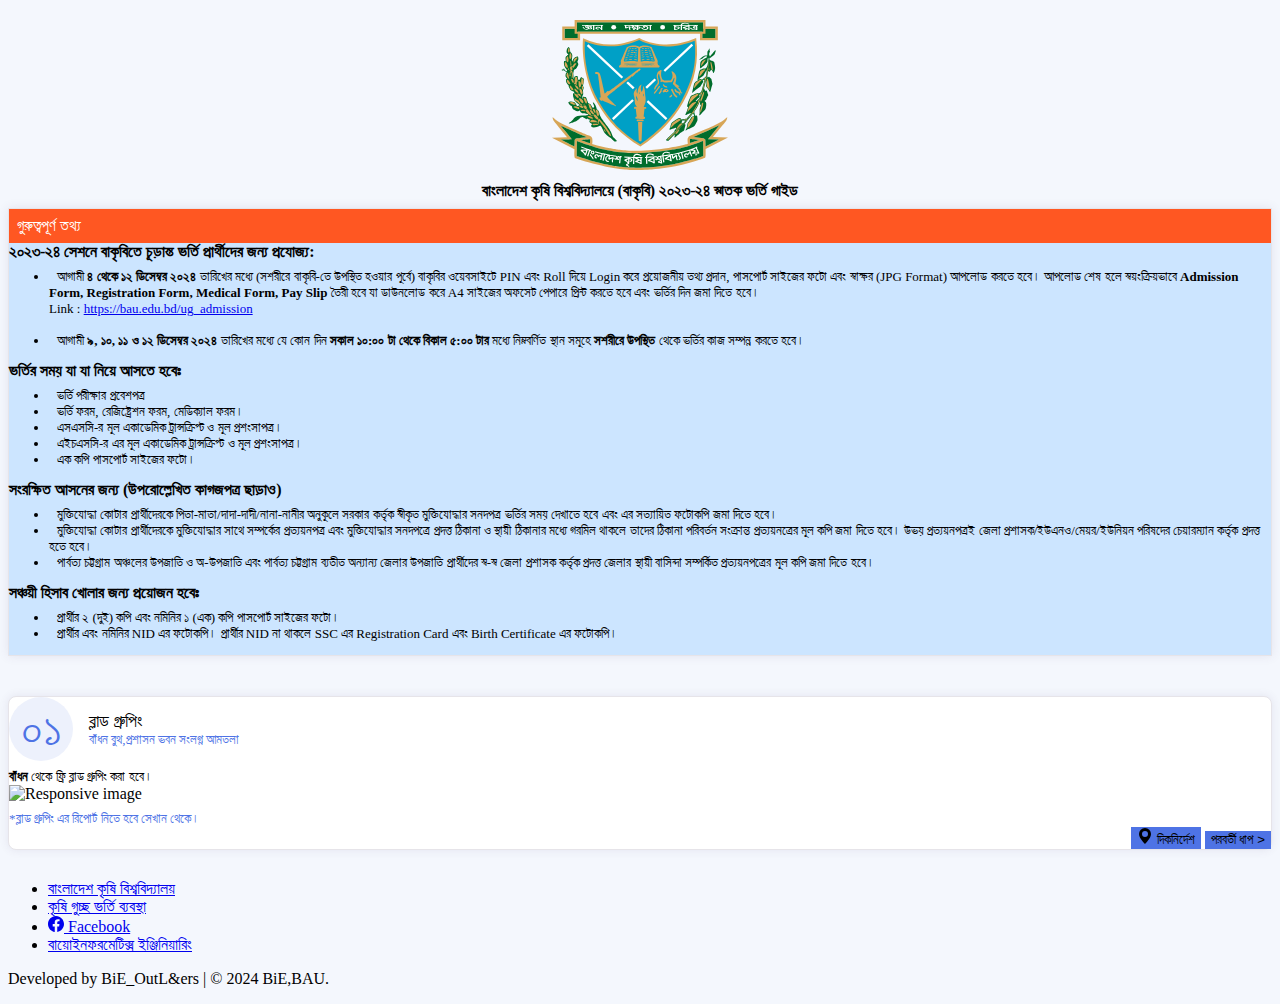
==== index.html @ 458d6797 "update" ====
<!doctype html>
<html lang="en">

<head>
  <meta charset="utf-8">
  <meta name="viewport" content="width=device-width, initial-scale=1, shrink-to-fit=no">
  <meta name="description" content="">
  <meta name="author" content="">
  <link rel="icon" href="/docs/4.0/assets/img/favicons/favicon.ico">

  <title>BAU Admission Help</title>
  <link rel="icon" href="Bangladesh_Agriculture_University_logo.svg" type="image/x-icon">
  <link rel="canonical" href="https://getbootstrap.com/docs/4.0/examples/floating-labels/">

  <!-- Bootstrap core CSS -->
  <link href="https://getbootstrap.com/docs/4.0/dist/css/bootstrap.min.css" rel="stylesheet">

  <!-- Custom styles for this template -->
  <link href="styles.css" rel="stylesheet">
</head>

<body>
  <div class="container">

    <div class="row">
      <div class="col-lg-12">
        <div class="container" style="text-align: center;">
          <div class="text-center">
            <img src="Bangladesh_Agriculture_University_logo.svg" class="rounded" alt="..." height="150vw">
          </div>
          <div class="widget-49-meeting-info" style="padding: 8px;color:black;font-weight: bold;font-size:1.0rem;">
            <span class="widget-49-pro-title"> বাংলাদেশ কৃষি বিশ্ববিদ্যালয়ে (বাকৃবি) ২০২৩-২৪ স্নাতক ভর্তি গাইড </span>
          </div>
        </div>
      </div>
    </div>


    <div class="row">
      <div class="col-lg-12">
        <div class="card card-margin" style="border-radius: 0px;background-color: #cce5ff;">
          <div class="widget-49-title-wrapper" style="background-color: #FF5722;padding: 0px;">

            <div class="widget-49-meeting-info" style="padding: 8px;color:white;font-weight: 500;">
              <span class="widget-49-pro-title"> গুরুত্বপূর্ণ তথ্য </span>
            </div>
          </div>
          <div class="card-body pt-3">
            <div class="widget-49">
              <b>২০২৩-২৪ সেশনে বাকৃবিতে চূড়ান্ত ভর্তি প্রার্থীদের জন্য প্রযোজ্য:</b><br>
              <ul class="widget-49-meeting-points">
                <li class="widget-49-meeting-item"><span>আগামী <b>৪ থেকে ১২ ডিসেম্বর ২০২৪</b> তারিখের মধ্যে (সশরীরে
                    বাকৃবি-তে
                    উপস্থিত হওয়ার পূর্বে) বাকৃবির ওয়েবসাইটে‌ PIN এবং Roll দিয়ে Login করে প্রয়োজনীয় তথ্য প্রদান,
                    পাসপোর্ট সাইজের ফটো এবং
                    স্বাক্ষর (JPG Format) আপলোড করতে হবে। আপলোড শেষ হলে স্বয়ংক্রিয়ভাবে <b>Admission Form, Registration
                      Form, Medical Form, Pay Slip</b> তৈরী হবে যা ডাউনলোড করে A4 সাইজের অফসেট পেপারে প্রিন্ট করতে হবে
                    এবং
                    ভর্তির দিন জমা দিতে হবে।<br>
                    Link : <a href="https://bau.edu.bd/ug_admission">https://bau.edu.bd/ug_admission</a></span></li>
                <br>
                <li class="widget-49-meeting-item"><span>আগামী <b>৯, ১০, ১১ ও ১২ ডিসেম্বর ২০২৪</b> তারিখের মধ্যে যে কোন
                    দিন
                    <b>সকাল ১০:০০ টা থেকে বিকাল ৫:০০ টার</b> মধ্যে নিম্নবর্ণিত স্থান সমূহে <b>সশরীরে উপস্থিত</b> থেকে
                    ভর্তির কাজ
                    সম্পন্ন করতে হবে।</span>
                </li>
              </ul>


            </div>

            <div class="widget-49">
              <b>ভর্তির সময় যা যা নিয়ে আসতে হবেঃ</b><br>
              <ul class="widget-49-meeting-points" style="font-weight: 500;">
                <li class="widget-49-meeting-item"><span>ভর্তি পরীক্ষার প্রবেশপত্র</span></li>

                <li class="widget-49-meeting-item"><span>ভর্তি ফরম, রেজিষ্ট্রেশন ফরম, মেডিক্যাল ফরম।</span>
                </li>
                <li class="widget-49-meeting-item"><span>এসএসসি-র মূল একাডেমিক ট্রান্সক্রিপ্ট ও মূল প্রশংসাপত্র।</span>
                </li>

                <li class="widget-49-meeting-item"><span>এইচএসসি-র এর মূল একাডেমিক ট্রান্সক্রিপ্ট ও মূল
                    প্রশংসাপত্র।</span>
                </li>
                <li class="widget-49-meeting-item"><span>এক কপি পাসপোর্ট সাইজের ফটো।</span></li>

              </ul>
              <b>সংরক্ষিত আসনের জন্য (উপরোল্লেখিত কাগজপত্র ছাড়াও)</b><br>
              <ul class="widget-49-meeting-points">
                <li class="widget-49-meeting-item"><span>মুক্তিযোদ্ধা কোটার প্রার্থীদেরকে পিতা-মাতা/দাদা-দাদী/নানা-নানীর
                    অনুকূলে সরকার কর্তৃক স্বীকৃত মুক্তিযোদ্ধার সনদপত্র ভর্তির সময় দেখাতে হবে এবং এর সত্যায়িত ফটোকপি জমা
                    দিতে হবে।</span></li>

                <li class="widget-49-meeting-item"><span>মুক্তিযোদ্ধা কোটার প্রার্থীদেরকে মুক্তিযোদ্ধার সাথে সম্পর্কের
                    প্রত্যয়নপত্র এবং মুক্তিযোদ্ধার সনদপত্রে প্রদত্ত ঠিকানা ও স্থায়ী ঠিকানার মধ্যে গরমিল থাকলে তাদের
                    ঠিকানা পরিবর্তন সংক্রান্ত প্রত্যয়নত্রের মূল কপি জমা দিতে হবে। উভয় প্রত্যয়নপত্রই জেলা
                    প্রশাসক/ইউএনও/মেয়র/ইউনিয়ন পরিষদের চেয়ারম্যান কর্তৃক প্রদত্ত হতে হবে।</span>
                </li>
                <li class="widget-49-meeting-item"><span>পার্বত্য চট্টগ্রাম অঞ্চলের উপজাতি ও অ-উপজাতি এবং পার্বত্য
                    চট্টগ্রাম ব্যতীত অন্যান্য জেলার উপজাতি প্রার্থীদের স্ব-স্ব জেলা প্রশাসক কর্তৃক প্রদত্ত জেলার স্থায়ী
                    বাসিন্দা সম্পর্কিত প্রত্যয়নপত্রের মূল কপি জমা দিতে হবে।</span>
                </li>


              </ul>

              <b>সঞ্চয়ী হিসাব খোলার জন্য প্রয়োজন হবেঃ</b><br>
              <ul class="widget-49-meeting-points" style="font-weight: 500;">
                <li class="widget-49-meeting-item"><span>প্রার্থীর ২ (দুই) কপি এবং নমিনির ১ (এক) কপি পাসপোর্ট সাইজের
                    ফটো।</span></li>

                <li class="widget-49-meeting-item"><span>প্রার্থীর এবং নমিনির NID এর ফটোকপি। প্রার্থীর NID না থাকলে SSC
                    এর Registration Card এবং Birth Certificate এর ফটোকপি।</span>
                </li>


              </ul>


            </div>
          </div>
        </div>
      </div>
    </div>



    <div class="row">
      <div class="col-lg-12 sticky-top">
      <div class="pt-2"></div>
        <div class="progress" style="height: 10px;">
          <div class="progress-bar" role="progressbar" style="width: 15%" aria-valuenow="15" aria-valuemin="0" aria-valuemax="100"></div>
          <div class="progress-bar bg-success" role="progressbar" style="width: 30%" aria-valuenow="30" aria-valuemin="0" aria-valuemax="100"></div>
          <div class="progress-bar bg-info" role="progressbar" style="width: 20%" aria-valuenow="20" aria-valuemin="0" aria-valuemax="100"></div>
        </div>
      </div>
      <div class="col-lg-4 pt-3" id="step1">
        <div class="card card-margin">
          <div class="card-body pt-3">
            <div class="widget-49">
              <div class="widget-49-title-wrapper">
                <div class="widget-49-date-primary">
                  <span class="widget-49-date-day">০১</span>
                </div>
                <div class="widget-49-meeting-info">
                  <span class="widget-49-pro-title">ব্লাড গ্রুপিং </span>
                  <span class="widget-49-meeting-time" style="color:#4e73e5;">বাঁধন বুথ,প্রশাসন ভবন সংলগ্ন আমতলা</span>
                </div>
              </div>

              <div class="container widget-49-meeting-points">
                <b>বাঁধন</b> থেকে ফ্রি ব্লাড গ্রুপিং করা হবে।
              </div>
              <div class="container pt-2">
                <img
                  src="https://scontent.fdac24-1.fna.fbcdn.net/v/t39.30808-6/468894979_545487858364442_5439453440254622251_n.jpg?_nc_cat=110&ccb=1-7&_nc_sid=aa7b47&_nc_eui2=AeHQy4y6cpslNbVw0w0dr-rapJoRZchsvIqkmhFlyGy8iqfawYlJMz-at1VCws0WN5KlgUWgIUx9gqusHKwAUnm_&_nc_ohc=1h6i_jE_ufoQ7kNvgGCJr02&_nc_zt=23&_nc_ht=scontent.fdac24-1.fna&_nc_gid=AKYU99Dk3u4ZLvmwfN_h4Sn&oh=00_AYCB3yenGMu5n1CD1S7wJx4agyTg7iK4o4OdGPFEcXr2YA&oe=67553B0E"
                  class="img-fluid" alt="Responsive image">
              </div>
              <div class="container widget-49-meeting-points" style="color:#4e73e5;">
                *ব্লাড গ্রুপিং এর রিপোর্ট নিতে হবে সেখান থেকে।
              </div>
              <div class=" container widget-49-meeting-action pt-3">
                <button type="button" class="btn btn-primary btn-sm" style="border: 0px;background-color:#4e73e5;"
                  onclick="getDirections(24.724110912052943, 90.43821559285557)"><svg xmlns="http://www.w3.org/2000/svg"
                    width="16" height="16" fill="currentColor" class="bi bi-geo-alt-fill" viewBox="0 0 16 16">
                    <path d="M8 16s6-5.686 6-10A6 6 0 0 0 2 6c0 4.314 6 10 6 10m0-7a3 3 0 1 1 0-6 3 3 0 0 1 0 6" />
                  </svg> দিকনির্দেশ</button>
                <button href="#step2" id="nextStepButtonstep2" class="btn btn-primary btn-sm"
                  style="border: 0px;background-color:#4e73e5;" type="button" onclick="handleButtonClick('step2')">
                  পরবর্তী ধাপ >
                </button>
              </div>
            </div>
          </div>
        </div>
      </div>
      <div class="col-lg-4 pt-5" id="step2" style="display: none;">
        <div class="card card-margin">
          <div class="card-body pt-3">
            <div class="widget-49">
              <div class="widget-49-title-wrapper">
                <div class="widget-49-date-warning" style="background-color: #d916572c;">
                  <span class="widget-49-date-day" style="color:#D91656;">০২</span>
                </div>
                <div class="widget-49-meeting-info">
                  <span class="widget-49-pro-title">স্বাস্থ্য পরীক্ষা</span>
                  <span class="widget-49-meeting-time" style="color:#D91656;">হেল্থ কেয়ার সেন্টার,শিল্পাচার্য জয়নুল
                    আবেদিন
                    মিলনায়তন </span>
                </div>
              </div>
              <div class="container widget-49-meeting-points">
                নিজেদের ওজন এবং উচ্চতা মেপে সরাসরি চলে যাবা অডিটোরিয়াম এর একদম অপর দিকের সাইডে।
              </div>
              <div class="container">
                <img
                  src="https://encrypted-tbn0.gstatic.com/images?q=tbn:ANd9GcSPQcpi-hVxxun7VgYJK2FvMdbjYTOUkObRG_w-aiucJYDSUYEDv5qlTF-uM0jkEmU1x_4&usqp=CAU"
                  class="img-fluid" alt="Responsive image">
              </div>
              <div class="container widget-49-meeting-points" style="color:#D91656;">
                *মেডিক্যাল ফরম এ চীফ মেডিক্যাল মহোদয়ের স্বাক্ষর গ্রহণ
              </div>
              <div class="container widget-49-meeting-action pt-3">
                <button type="button" class="btn btn-primary btn-sm" style="background-color:#D91656;border: 0px;"
                  onclick="getDirections(24.724140621468372, 90.43871388279825)"><svg xmlns="http://www.w3.org/2000/svg"
                    width="16" height="16" fill="currentColor" class="bi bi-geo-alt-fill" viewBox="0 0 16 16">
                    <path d="M8 16s6-5.686 6-10A6 6 0 0 0 2 6c0 4.314 6 10 6 10m0-7a3 3 0 1 1 0-6 3 3 0 0 1 0 6" />
                  </svg> দিকনির্দেশ</button>
                <button href="#step3" id="nextStepButtonstep3" class="btn btn-primary btn-sm"
                  style="border: 0px;background-color:#D91656;" type="button" onclick="handleButtonClick('step3')">
                  পরবর্তী ধাপ >
                </button>
              </div>
            </div>
          </div>
        </div>
      </div>
      <div class="col-lg-4 pt-5" id="step3" style="display:none;">
        <div class="card card-margin">
          <div class="card-body pt-3">
            <div class="widget-49">
              <div class="widget-49-title-wrapper">
                <div class="widget-49-date-warning" style="background-color: #ff703c15;">
                  <span class="widget-49-date-day" style="color:#FF6F3C;">০৩</span>
                </div>
                <div class="widget-49-meeting-info">
                  <span class="widget-49-pro-title"> অনুষদ রিপোর্ট</span>
                  <span class="widget-49-meeting-time" style="color:#FF6F3C;">সংশ্লিষ্ট ডিন এবং ইনস্টিটিউট অফিস</span>
                </div>
              </div>
              <div class="container widget-49-meeting-points">
                নির্বাচন করুন :
              </div>
              <ul class="widget-49-meeting-points pt-2">
                <li class="widget-49-meeting-item pt-2"><span><button type="button"
                      class="btn btn-outline-success btn-sm ss active" data-lat="24.724555158258813"
                      data-lng="90.43737061683295">ভেটেরিনারি সায়েন্স অনুষদ</button></span></li>
                <li class="widget-49-meeting-item pt-2"><span><button type="button"
                      class="btn btn-outline-success btn-sm ss" data-lat="24.723303451963634"
                      data-lng="90.43647288560277">কৃষি অনুষদ</button></span></li>
                <li class="widget-49-meeting-item pt-2"><span><button type="button"
                      class="btn btn-outline-success btn-sm ss" data-lat="24.72612587027898"
                      data-lng="90.43653012145877">পশুপালন অনুষদ</button></span></li>
                <li class="widget-49-meeting-item pt-2"><span><button type="button"
                      class="btn btn-outline-success btn-sm ss" data-lat="24.724555158258813"
                      data-lng="90.43737061683295">কৃষি অর্থনীতি ও গ্রামীণ সমাজবিজ্ঞান অনুষদ</button></span></li>
                <li class="widget-49-meeting-item pt-2"><span><button type="button"
                      class="btn btn-outline-success btn-sm ss" data-lat="24.72426576951257"
                      data-lng="90.43539126111024">কৃষি প্রকৌশল ও প্রযুক্তি অনুষদ</button></span></li>
                <li class="widget-49-meeting-item pt-2"><span><button type="button"
                      class="btn btn-outline-success btn-sm ss" data-lat="24.724555158258813"
                      data-lng="90.43737061683295">ফিশারিজ অনুষদ</button></span></li>
                <li class="widget-49-meeting-item pt-2"><span><button type="button"
                      class="btn btn-outline-success btn-sm ss" data-lat="24.724555158258813"
                      data-lng="90.43737061683295">আইআইএফএস অফিস</button></span></li>
              </ul>
              <div class="container widget-49-meeting-points" style="color:#FF6F3C;">
                *ডিন এবং পরিচালক মহোদয় মূল কাগজপত্র যাচাই করে ভর্তি ফরমে স্বাক্ষর প্রদান করবেন।
              </div>
              <div class="container widget-49-meeting-action pt-3">
                <button type="button" class="btn btn-primary btn-sm" style="background-color:#FF6F3C;border: 0px;"
                  onclick="getDirectionsFromActiveButton()"><svg xmlns="http://www.w3.org/2000/svg" width="16"
                    height="16" fill="currentColor" class="bi bi-geo-alt-fill" viewBox="0 0 16 16">
                    <path d="M8 16s6-5.686 6-10A6 6 0 0 0 2 6c0 4.314 6 10 6 10m0-7a3 3 0 1 1 0-6 3 3 0 0 1 0 6" />
                  </svg> দিকনির্দেশ</button>
                <button href="#step4" id="nextStepButtonstep4" class="btn btn-primary btn-sm"
                  style="border: 0px;background-color:#FF6F3C;" type="button" onclick="handleButtonClick('step4')">
                  পরবর্তী ধাপ >
                </button>
              </div>

            </div>
          </div>
        </div>
      </div>
      <div class="col-lg-4 pt-5" id="step4" style="display:none;">
        <div class="card card-margin">
          <div class="card-body pt-3">
            <div class="widget-49">
              <div class="widget-49-title-wrapper">
                <div class="widget-49-date-warning" style="background-color: #fff70a16;">
                  <span class="widget-49-date-day" style="color:#A9C52F;">০৪</span>
                </div>
                <div class="widget-49-meeting-info">
                  <span class="widget-49-pro-title">হল বণ্টন</span>
                  <span class="widget-49-meeting-time" style="color:#A9C52F;">টিএসসি কনফারেন্স হল</span>
                </div>
              </div>
              <ul class="widget-49-meeting-points">
                <li class="widget-49-meeting-item"><span> <b>প্রক্টরঃ</b> লটারির মাধ্যমে হল বন্টন করে প্রক্টর মহোদয়
                    ভর্তি ফরমে স্বাক্ষর প্রদান করবেন।</span></li>

                <br>
                <li class="widget-49-meeting-item"><span><b>অফিসঃ</b> হলে ভর্তি করে প্রভোস্ট মহোদয় ভর্তি ফরমে স্বাক্ষর
                    প্রদান করবেন।</span></li>
              </ul>
              <div class="container">
                <img src="https://encrypted-tbn0.gstatic.com/images?q=tbn:ANd9GcSM6VboQe2pQaQEFBpIHoiKgFjzQEcgJGa9TQ&s"
                  class="img-fluid" alt="Responsive image">
              </div>
              <div class=" container widget-49-meeting-action pt-3">
                <button type="button" class="btn btn-primary btn-sm" style="background-color:#A9C52F;border: 0px;"
                  onclick="getDirections(24.722849252325293, 90.43850786176051)"><svg xmlns="http://www.w3.org/2000/svg"
                    width="16" height="16" fill="currentColor" class="bi bi-geo-alt-fill" viewBox="0 0 16 16">
                    <path d="M8 16s6-5.686 6-10A6 6 0 0 0 2 6c0 4.314 6 10 6 10m0-7a3 3 0 1 1 0-6 3 3 0 0 1 0 6" />
                  </svg> দিকনির্দেশ</button>
                <button href="#step5" id="nextStepButtonstep5" class="btn btn-primary btn-sm"
                  style="border: 0px;background-color:#A9C52F;" type="button" onclick="handleButtonClick('step5')">
                  পরবর্তী ধাপ >
                </button>
              </div>
            </div>
          </div>
        </div>
      </div>
      <div class="col-lg-4 pt-5" id="step5" style="display:none;">
        <div class="card card-margin">
          <div class="card-body pt-3">
            <div class="widget-49">
              <div class="widget-49-title-wrapper">
                <div class="widget-49-date-success">
                  <span class="widget-49-date-day">০৫</span>
                </div>
                <div class="widget-49-meeting-info">
                  <span class="widget-49-pro-title">রেজিস্ট্রার</span>
                  <span class="widget-49-meeting-time" style="color:#17d1bd;">শিল্পাচার্য জয়নুল আবেদিন মিলনায়তন</span>
                </div>
              </div>
              <div class="container widget-49-meeting-points">
                <b>শিক্ষা বিষয়ক শাখাঃ</b> শিক্ষা বিষয়ক শাখা মূল কাগজপত্র গ্রহণের পর রেজিস্ট্রার মহোদয় ভর্তি ফরমে
                স্বাক্ষর প্রদান করবেন।
              </div>
              <div class="container">
                <img
                  src="https://encrypted-tbn0.gstatic.com/images?q=tbn:ANd9GcSPQcpi-hVxxun7VgYJK2FvMdbjYTOUkObRG_w-aiucJYDSUYEDv5qlTF-uM0jkEmU1x_4&usqp=CAU"
                  class="img-fluid" alt="Responsive image">
              </div>
              <div class="container widget-49-meeting-points" style="color:#17d1bd;">
                *<b>কোষাধ্যক্ষ কার্যালয়ঃ</b> ডাউনলোডকৃত পে-স্লিপ গ্রহণ করে অর্ধেক অংশ ফেরত দিবেন।
              </div>
              <div class="container widget-49-meeting-action pt-3">
                <button type="button" class="btn btn-primary btn-sm" style="background-color:#17d1bd;border: 0px;"
                  onclick="getDirections(24.724341307994614, 90.43904958499945)"><svg xmlns="http://www.w3.org/2000/svg"
                    width="16" height="16" fill="currentColor" class="bi bi-geo-alt-fill" viewBox="0 0 16 16">
                    <path d="M8 16s6-5.686 6-10A6 6 0 0 0 2 6c0 4.314 6 10 6 10m0-7a3 3 0 1 1 0-6 3 3 0 0 1 0 6" />
                  </svg> দিকনির্দেশ</button>
                <button href="#step6" id="nextStepButtonstep6" class="btn btn-primary btn-sm"
                  style="border: 0px;background-color:#17d1bd;" type="button" onclick="handleButtonClick('step6')">
                  পরবর্তী ধাপ >
                </button>
              </div>
            </div>
          </div>
        </div>
      </div>
      <div class="col-lg-4 pt-5" id="step6" style="display:none;">
        <div class="card card-margin">
          <div class="card-body pt-3">
            <div class="widget-49">
              <div class="widget-49-title-wrapper">
                <div class="widget-49-date-warning" style="background-color: #7b00fe11;">
                  <span class="widget-49-date-day" style="color:#7C00FE;">০৬</span>
                </div>
                <div class="widget-49-meeting-info">
                  <span class="widget-49-pro-title">ভর্তি</span>
                  <span class="widget-49-meeting-time" style="color:#7C00FE;">শিল্পাচার্য জয়নুল আবেদিন মিলনায়তন</span>
                </div>
              </div>
              <div class="container widget-49-meeting-points">
                <b>পূবালী ব্যাংক, বিশ্ববিদ্যালয় চত্ত্বর শাখাঃ</b> ছাত্র-ছাত্রীদেরকে একাউন্ট খোলার ফরম প্রদান করবেন এবং
                তা সংগ্রহ করে সঞ্চয়ী হিসাব খোলার ব্যবস্থা করবেন।

              </div>
              <ul class="widget-49-meeting-points">
                <li class="widget-49-meeting-item"><span> ফরম ও স্বাক্ষর কার্ডে সর্বত্র একই স্বাক্ষর প্রদান করতে হবে
                    (পেন্সিলে টিক চিহ্ন দেয়া থাকবে)।</span></li>

                <br>
                <li class="widget-49-meeting-item">পেন্সিলে কেটে দেয়া পৃষ্ঠা পূরণ করতে হবে না কিন্তু টিক চিহ্নিত জায়গায়
                  স্বাক্ষর দিতে হবে।</span></li>
                <br>
                <li class="widget-49-meeting-item">বর্তমান ঠিকানায় ভর্তিকৃত অনুষদের নাম লিখতে হবে <b>(ব্যাংক একাউন্ট
                    খোলার ফরমের জন্য প্রযোজ্য)।</b></span></li>
                <br>
                <li class="widget-49-meeting-item">সঠিকভাবে নিজের মোবাইল নম্বর এবং ই-মেইল এড্রেস লিখতে হবে। অন্য কারওটা
                  ব্যবহার করা যাবে না।</span></li>

              </ul>

              <div class="container widget-49-meeting-action pt-3">
                <button type="button" class="btn btn-primary btn-sm" style="background-color:#7C00FE;border: 0px;"
                  onclick="getDirections(24.724341307994614, 90.43904958499945)"><svg xmlns="http://www.w3.org/2000/svg"
                    width="16" height="16" fill="currentColor" class="bi bi-geo-alt-fill" viewBox="0 0 16 16">
                    <path d="M8 16s6-5.686 6-10A6 6 0 0 0 2 6c0 4.314 6 10 6 10m0-7a3 3 0 1 1 0-6 3 3 0 0 1 0 6" />
                  </svg> দিকনির্দেশ</button>
                <button id="nextStepButtonstep7" class="btn btn-primary btn-sm"
                  style="border: 0px;background-color:#7C00FE;" type="button" onclick="handleButtonClick('step7')">
                  পরবর্তী ধাপ >
                </button>
              </div>
            </div>
          </div>
        </div>

      </div>
      <div class="col-lg-12 pt-5" id="step7" style="display:none;">
        <div class="card card-margin">
          <div class="card-body pt-3">
            <div class="widget-49">

              <div class="container widget-49-meeting-points" style="font-size: large;text-align: center;color: green;">
               <b>অভিনন্দন! বাংলাদেশ কৃষি বিশ্ববিদ্যালয়ে তোমার ভর্তি হয়ে গেছে!</b>
              </div>
            </div>
          </div>
        </div>

      </div>

      <div class="b-example-divider"></div>

      <div class="container">
        <footer class="py-3 my-4">
          <ul class="nav justify-content-center border-bottom pb-3 mb-3">
            <li class="nav-item"><a href="https://bau.edu.bd/" class="nav-link px-2 text-muted">বাংলাদেশ কৃষি
                বিশ্ববিদ্যালয়</a></li>
            <li class="nav-item"><a href="https://acas.edu.bd/" class="nav-link px-2 text-muted">কৃষি গুচ্ছ ভর্তি
                ব্যবস্থা</a></li>
            <li class="nav-item"><a href="https://www.facebook.com/bau.edu.bd.1961"
                class="nav-link px-2 text-muted"><svg xmlns="http://www.w3.org/2000/svg" width="16" height="16"
                  fill="currentColor" class="bi bi-facebook" viewBox="0 0 16 16">
                  <path
                    d="M16 8.049c0-4.446-3.582-8.05-8-8.05C3.58 0-.002 3.603-.002 8.05c0 4.017 2.926 7.347 6.75 7.951v-5.625h-2.03V8.05H6.75V6.275c0-2.017 1.195-3.131 3.022-3.131.876 0 1.791.157 1.791.157v1.98h-1.009c-.993 0-1.303.621-1.303 1.258v1.51h2.218l-.354 2.326H9.25V16c3.824-.604 6.75-3.934 6.75-7.951" />
                </svg> Facebook</a></li>
            <li class="nav-item"><a href="https://bie.bau.edu.bd/" class="nav-link px-2 text-muted">
                বায়োইনফরমেটিক্স ইঞ্জিনিয়ারিং</a></li>
          </ul>
          <p class="text-center text-muted">Developed by BiE_OutL&ers | © 2024 BiE,BAU.</p>
        </footer>
      </div>

    </div>
    <script src="script.js"></script>
    <script src="https://cdn.jsdelivr.net/npm/bootstrap@5.3.3/dist/js/bootstrap.bundle.min.js"
      integrity="sha384-YvpcrYf0tY3lHB60NNkmXc5s9fDVZLESaAA55NDzOxhy9GkcIdslK1eN7N6jIeHz"
      crossorigin="anonymous"></script>

</body>

</html>
---- styles.css ----
body{
    background: #F4F7FD;
    margin-top:20px;
}

.card-margin {
    margin-bottom: 1.875rem;
}


.ss{
  font-size: small;
}
.card {
    border: 0;
    box-shadow: 0px 0px 10px 0px rgba(82, 63, 105, 0.1);
    -webkit-box-shadow: 0px 0px 10px 0px rgba(82, 63, 105, 0.1);
    -moz-box-shadow: 0px 0px 10px 0px rgba(82, 63, 105, 0.1);
    -ms-box-shadow: 0px 0px 10px 0px rgba(82, 63, 105, 0.1);
}
.card {
    position: relative;
    display: flex;
    flex-direction: column;
    min-width: 0;
    word-wrap: break-word;
    background-color: #ffffff;
    background-clip: border-box;
    border: 1px solid #e6e4e9;
    border-radius: 8px;
}

.card .card-header.no-border {
    border: 0;
}
.card .card-header {
    background: none;
    padding: 0 0.9375rem;
    font-weight: 500;
    display: flex;
    align-items: center;
    min-height: 50px;
}
.card-header:first-child {
    border-radius: calc(8px - 1px) calc(8px - 1px) 0 0;
}

.widget-49 .widget-49-title-wrapper {
  display: flex;
  align-items: center;
}

.widget-49 .widget-49-title-wrapper .widget-49-date-primary {
  display: flex;
  align-items: center;
  justify-content: center;
  flex-direction: column;
  background-color: #edf1fc;
  width: 4rem;
  height: 4rem;
  border-radius: 50%;
}

.widget-49 .widget-49-title-wrapper .widget-49-date-primary .widget-49-date-day {
  color: #4e73e5;
  font-weight: 500;
  font-size: 3rem;
  line-height: 1;
}

.widget-49 .widget-49-title-wrapper .widget-49-date-primary .widget-49-date-month {
  color: #4e73e5;
  line-height: 1;
  font-size: 3rem;
  text-transform: uppercase;
}

.widget-49 .widget-49-title-wrapper .widget-49-date-secondary {
  display: flex;
  align-items: center;
  justify-content: center;
  flex-direction: column;
  background-color: #fcfcfd;
  width: 4rem;
  height: 4rem;
  border-radius: 50%;
}

.widget-49 .widget-49-title-wrapper .widget-49-date-secondary .widget-49-date-day {
  color: #dde1e9;
  font-weight: 500;
  font-size: 3rem;
  line-height: 1;
}

.widget-49 .widget-49-title-wrapper .widget-49-date-secondary .widget-49-date-month {
  color: #dde1e9;
  line-height: 1;
  font-size: 3rem;
  text-transform: uppercase;
}

.widget-49 .widget-49-title-wrapper .widget-49-date-success {
  display: flex;
  align-items: center;
  justify-content: center;
  flex-direction: column;
  background-color: #e8faf8;
  width: 4rem;
  height: 4rem;
  border-radius: 50%;
}

.widget-49 .widget-49-title-wrapper .widget-49-date-success .widget-49-date-day {
  color: #17d1bd;
  font-weight: 500;
  font-size: 3rem;
  line-height: 1;
}

.widget-49 .widget-49-title-wrapper .widget-49-date-success .widget-49-date-month {
  color: #17d1bd;
  line-height: 1;
  font-size: 3rem;
  text-transform: uppercase;
}

.widget-49 .widget-49-title-wrapper .widget-49-date-info {
  display: flex;
  align-items: center;
  justify-content: center;
  flex-direction: column;
  background-color: #ebf7ff;
  width: 4rem;
  height: 4rem;
  border-radius: 50%;
}

.widget-49 .widget-49-title-wrapper .widget-49-date-info .widget-49-date-day {
  color: #36afff;
  font-weight: 500;
  font-size: 1.5rem;
  line-height: 1;
}

.widget-49 .widget-49-title-wrapper .widget-49-date-info .widget-49-date-month {
  color: #36afff;
  line-height: 1;
  font-size: 1rem;
  text-transform: uppercase;
}

.widget-49 .widget-49-title-wrapper .widget-49-date-warning {
  display: flex;
  align-items: center;
  justify-content: center;
  flex-direction: column;
  width: 4rem;
  height: 4rem;
  border-radius: 50%;
}

.widget-49 .widget-49-title-wrapper .widget-49-date-warning .widget-49-date-day {
 
  font-weight: 500;
  font-size: 3rem;
  line-height: 1;
}

.widget-49 .widget-49-title-wrapper .widget-49-date-warning .widget-49-date-month {
  
  line-height: 1;
  font-size: 3rem;
  text-transform: uppercase;
}

.widget-49 .widget-49-title-wrapper .widget-49-date-danger {
  display: flex;
  align-items: center;
  justify-content: center;
  flex-direction: column;
  background-color: #feeeef;
  width: 4rem;
  height: 4rem;
  border-radius: 50%;
}

.widget-49 .widget-49-title-wrapper .widget-49-date-danger .widget-49-date-day {
  color: #F95062;
  font-weight: 500;
  font-size: 1.5rem;
  line-height: 1;
}

.widget-49 .widget-49-title-wrapper .widget-49-date-danger .widget-49-date-month {
  color: #F95062;
  line-height: 1;
  font-size: 1rem;
  text-transform: uppercase;
}

.widget-49 .widget-49-title-wrapper .widget-49-date-light {
  display: flex;
  align-items: center;
  justify-content: center;
  flex-direction: column;
  background-color: #fefeff;
  width: 4rem;
  height: 4rem;
  border-radius: 50%;
}

.widget-49 .widget-49-title-wrapper .widget-49-date-light .widget-49-date-day {
  color: #f7f9fa;
  font-weight: 500;
  font-size: 1.5rem;
  line-height: 1;
}

.widget-49 .widget-49-title-wrapper .widget-49-date-light .widget-49-date-month {
  color: #f7f9fa;
  line-height: 1;
  font-size: 1rem;
  text-transform: uppercase;
}

.widget-49 .widget-49-title-wrapper .widget-49-date-dark {
  display: flex;
  align-items: center;
  justify-content: center;
  flex-direction: column;
  background-color: #ebedee;
  width: 4rem;
  height: 4rem;
  border-radius: 50%;
}

.widget-49 .widget-49-title-wrapper .widget-49-date-dark .widget-49-date-day {
  color: #394856;
  font-weight: 500;
  font-size: 1.5rem;
  line-height: 1;
}

.widget-49 .widget-49-title-wrapper .widget-49-date-dark .widget-49-date-month {
  color: #394856;
  line-height: 1;
  font-size: 1rem;
  text-transform: uppercase;
}

.widget-49 .widget-49-title-wrapper .widget-49-date-base {
  display: flex;
  align-items: center;
  justify-content: center;
  flex-direction: column;
  background-color: #f0fafb;
  width: 4rem;
  height: 4rem;
  border-radius: 50%;
}

.widget-49 .widget-49-title-wrapper .widget-49-date-base .widget-49-date-day {
  color: #68CBD7;
  font-weight: 500;
  font-size: 1.5rem;
  line-height: 1;
}

.widget-49 .widget-49-title-wrapper .widget-49-date-base .widget-49-date-month {
  color: #68CBD7;
  line-height: 1;
  font-size: 1rem;
  text-transform: uppercase;
}

.widget-49 .widget-49-title-wrapper .widget-49-meeting-info {
  display: flex;
  flex-direction: column;
  margin-left: 1rem;
}

.widget-49 .widget-49-title-wrapper .widget-49-meeting-info .widget-49-pro-title {
  
  font-size: 18px;
  font-weight:500;
}

.widget-49 .widget-49-title-wrapper .widget-49-meeting-info .widget-49-meeting-time {
  color: #393f46;
  font-size: 13px;
}

.widget-49 .widget-49-meeting-points {
  font-weight: 400;
  font-size: 13px;
  margin-top: .5rem;
}


.widget-49 .widget-49-meeting-points .widget-49-meeting-item span {
  margin-left: .5rem;
}

.widget-49 .widget-49-meeting-action {
  text-align: right;
}

.widget-49 .widget-49-meeting-action a {
  text-transform: uppercase;
}
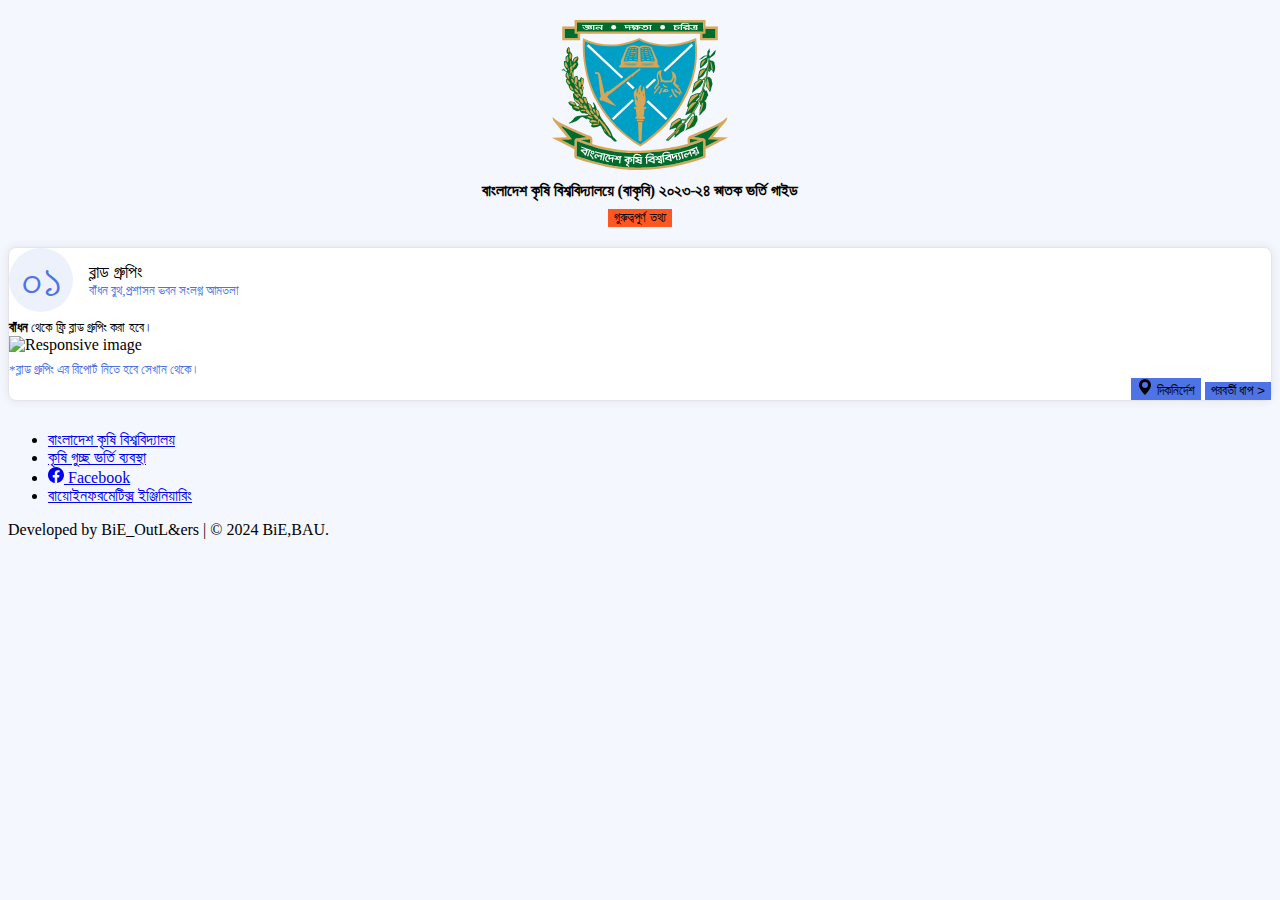
==== commit 95ee461c: "update" ====
--- a/index.html
+++ b/index.html
@@ -38,14 +38,13 @@
 
     <div class="row">
       <div class="col-lg-12">
-        <div class="card card-margin" style="border-radius: 0px;background-color: #cce5ff;">
-          <div class="widget-49-title-wrapper" style="background-color: #FF5722;padding: 0px;">
-
-            <div class="widget-49-meeting-info" style="padding: 8px;color:white;font-weight: 500;">
-              <span class="widget-49-pro-title"> গুরুত্বপূর্ণ তথ্য </span>
-            </div>
-          </div>
-          <div class="card-body pt-3">
+        <div style="text-align: center;padding-bottom: 10px;">
+        <button type="button" onclick="importantnotice()" class="btn btn-primary btn-sm" style="background-color: #ff5722;border: 0px;">গুরুত্বপূর্ণ তথ্য</button></div>
+
+        <div class="card card-margin" id="notice" style="border-radius: 0px;background-color: #cce5ff;display: none;">
+         
+          
+          <div class="card-body pt-3" >
             <div class="widget-49">
               <b>২০২৩-২৪ সেশনে বাকৃবিতে চূড়ান্ত ভর্তি প্রার্থীদের জন্য প্রযোজ্য:</b><br>
               <ul class="widget-49-meeting-points">
@@ -70,6 +69,9 @@
 
             </div>
 
+
+            
+
             <div class="widget-49">
               <b>ভর্তির সময় যা যা নিয়ে আসতে হবেঃ</b><br>
               <ul class="widget-49-meeting-points" style="font-weight: 500;">
@@ -127,15 +129,12 @@
 
 
     <div class="row">
-      <div class="col-lg-12 sticky-top">
-      <div class="pt-2"></div>
+      <div class="col-lg-12 sticky-top" style="background-color: #F4F7FD;">
+      <div class="pt-4"></div>
         <div class="progress" style="height: 10px;">
-          <div class="progress-bar" role="progressbar" style="width: 15%" aria-valuenow="15" aria-valuemin="0" aria-valuemax="100"></div>
-          <div class="progress-bar bg-success" role="progressbar" style="width: 30%" aria-valuenow="30" aria-valuemin="0" aria-valuemax="100"></div>
-          <div class="progress-bar bg-info" role="progressbar" style="width: 20%" aria-valuenow="20" aria-valuemin="0" aria-valuemax="100"></div>
-        </div>
-      </div>
-      <div class="col-lg-4 pt-3" id="step1">
+         </div>
+      </div>
+      <div class="col-lg-4 pt-5" id="step1">
         <div class="card card-margin">
           <div class="card-body pt-3">
             <div class="widget-49">
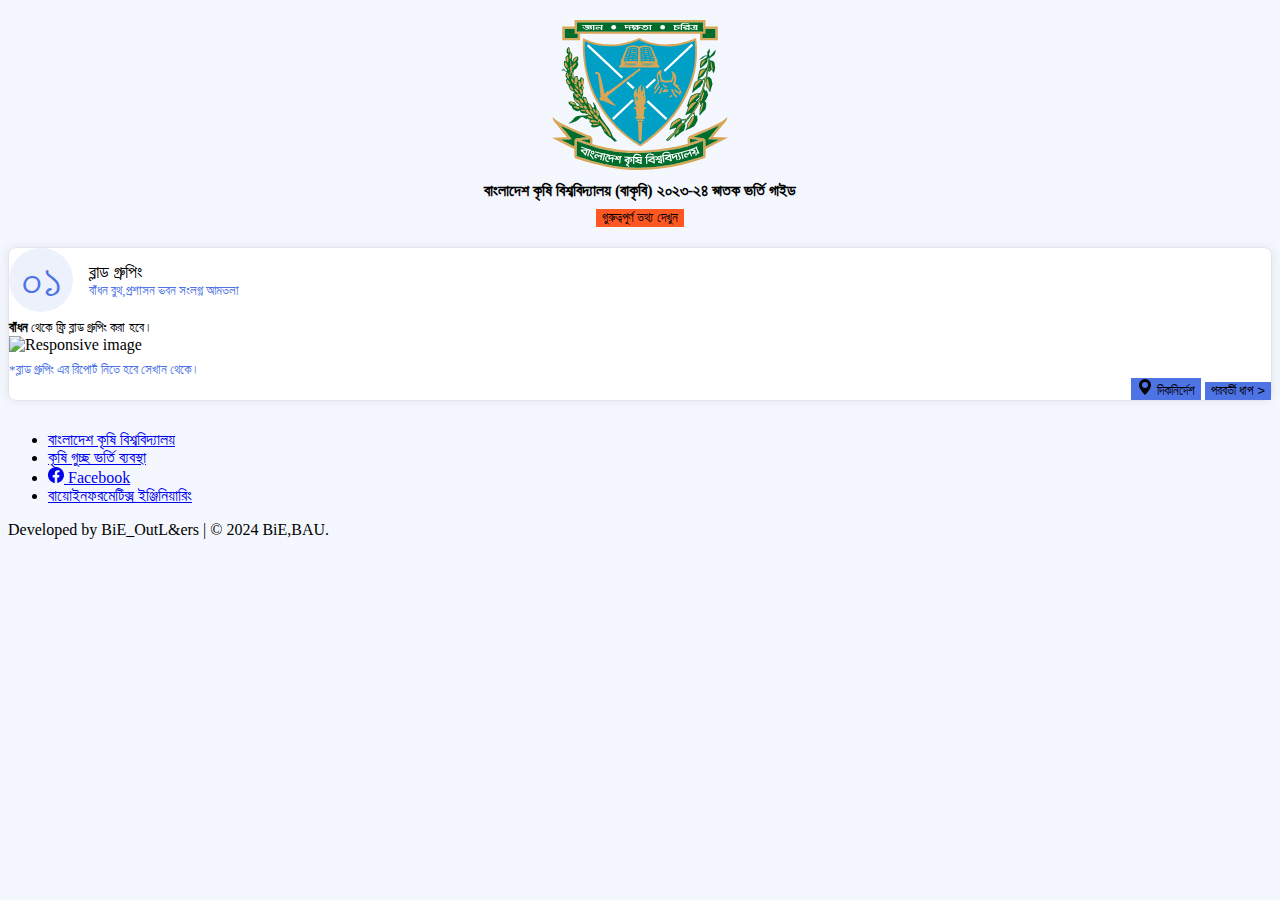
==== commit 8697cbb8: "aDWD" ====
--- a/index.html
+++ b/index.html
@@ -29,7 +29,7 @@
             <img src="Bangladesh_Agriculture_University_logo.svg" class="rounded" alt="..." height="150vw">
           </div>
           <div class="widget-49-meeting-info" style="padding: 8px;color:black;font-weight: bold;font-size:1.0rem;">
-            <span class="widget-49-pro-title"> বাংলাদেশ কৃষি বিশ্ববিদ্যালয়ে (বাকৃবি) ২০২৩-২৪ স্নাতক ভর্তি গাইড </span>
+            <span class="widget-49-pro-title"> বাংলাদেশ কৃষি বিশ্ববিদ্যালয় (বাকৃবি) ২০২৩-২৪ স্নাতক ভর্তি গাইড </span>
           </div>
         </div>
       </div>
@@ -39,7 +39,7 @@
     <div class="row">
       <div class="col-lg-12">
         <div style="text-align: center;padding-bottom: 10px;">
-        <button type="button" onclick="importantnotice()" class="btn btn-primary btn-sm" style="background-color: #ff5722;border: 0px;">গুরুত্বপূর্ণ তথ্য</button></div>
+        <button type="button" onclick="importantnotice()" class="btn btn-primary btn-sm" style="background-color: #ff5722;border: 0px;">গুরুত্বপূর্ণ তথ্য দেখুন</button></div>
 
         <div class="card card-margin" id="notice" style="border-radius: 0px;background-color: #cce5ff;display: none;">
          
@@ -190,9 +190,9 @@
                 </div>
               </div>
               <div class="container widget-49-meeting-points">
-                নিজেদের ওজন এবং উচ্চতা মেপে সরাসরি চলে যাবা অডিটোরিয়াম এর একদম অপর দিকের সাইডে।
-              </div>
-              <div class="container">
+                নিজেদের ওজন এবং উচ্চতা মেপে সরাসরি চলে যাবে অডিটোরিয়ামের একদম অপর দিকের পাশে।
+              </div>
+              <div class="container pt-2">
                 <img
                   src="https://encrypted-tbn0.gstatic.com/images?q=tbn:ANd9GcSPQcpi-hVxxun7VgYJK2FvMdbjYTOUkObRG_w-aiucJYDSUYEDv5qlTF-uM0jkEmU1x_4&usqp=CAU"
                   class="img-fluid" alt="Responsive image">
@@ -233,26 +233,26 @@
               </div>
               <ul class="widget-49-meeting-points pt-2">
                 <li class="widget-49-meeting-item pt-2"><span><button type="button"
-                      class="btn btn-outline-success btn-sm ss active" data-lat="24.724555158258813"
-                      data-lng="90.43737061683295">ভেটেরিনারি সায়েন্স অনুষদ</button></span></li>
+                      class="btn btn-outline-success btn-sm ss active" data-lat="24.72533702328069"
+                      data-lng="90.43722692302826">ভেটেরিনারি সায়েন্স অনুষদ</button></span></li>
                 <li class="widget-49-meeting-item pt-2"><span><button type="button"
                       class="btn btn-outline-success btn-sm ss" data-lat="24.723303451963634"
                       data-lng="90.43647288560277">কৃষি অনুষদ</button></span></li>
                 <li class="widget-49-meeting-item pt-2"><span><button type="button"
-                      class="btn btn-outline-success btn-sm ss" data-lat="24.72612587027898"
-                      data-lng="90.43653012145877">পশুপালন অনুষদ</button></span></li>
-                <li class="widget-49-meeting-item pt-2"><span><button type="button"
-                      class="btn btn-outline-success btn-sm ss" data-lat="24.724555158258813"
-                      data-lng="90.43737061683295">কৃষি অর্থনীতি ও গ্রামীণ সমাজবিজ্ঞান অনুষদ</button></span></li>
+                      class="btn btn-outline-success btn-sm ss" data-lat="24.72650401483261"
+                      data-lng="90.43641566989226">পশুপালন অনুষদ</button></span></li>
+                <li class="widget-49-meeting-item pt-2"><span><button type="button"
+                      class="btn btn-outline-success btn-sm ss" data-lat="24.725890098180592"
+                      data-lng="90.437491667841">কৃষি অর্থনীতি ও গ্রামীণ সমাজবিজ্ঞান অনুষদ</button></span></li>
                 <li class="widget-49-meeting-item pt-2"><span><button type="button"
                       class="btn btn-outline-success btn-sm ss" data-lat="24.72426576951257"
                       data-lng="90.43539126111024">কৃষি প্রকৌশল ও প্রযুক্তি অনুষদ</button></span></li>
                 <li class="widget-49-meeting-item pt-2"><span><button type="button"
-                      class="btn btn-outline-success btn-sm ss" data-lat="24.724555158258813"
-                      data-lng="90.43737061683295">ফিশারিজ অনুষদ</button></span></li>
-                <li class="widget-49-meeting-item pt-2"><span><button type="button"
-                      class="btn btn-outline-success btn-sm ss" data-lat="24.724555158258813"
-                      data-lng="90.43737061683295">আইআইএফএস অফিস</button></span></li>
+                      class="btn btn-outline-success btn-sm ss" data-lat="24.726162334458532"
+                      data-lng="90.43467530066481">ফিশারিজ অনুষদ</button></span></li>
+                <li class="widget-49-meeting-item pt-2"><span><button type="button"
+                      class="btn btn-outline-success btn-sm ss" data-lat="24.73060229722724"
+                      data-lng="90.43150968354057">আইআইএফএস অফিস</button></span></li>
               </ul>
               <div class="container widget-49-meeting-points" style="color:#FF6F3C;">
                 *ডিন এবং পরিচালক মহোদয় মূল কাগজপত্র যাচাই করে ভর্তি ফরমে স্বাক্ষর প্রদান করবেন।
@@ -409,7 +409,7 @@
             <div class="widget-49">
 
               <div class="container widget-49-meeting-points" style="font-size: large;text-align: center;color: green;">
-               <b>অভিনন্দন! বাংলাদেশ কৃষি বিশ্ববিদ্যালয়ে তোমার ভর্তি হয়ে গেছে!</b>
+               <b>অভিনন্দন! বাংলাদেশ কৃষি বিশ্ববিদ্যালয়ে আপনার ভর্তি সফলভাবে সম্পন্ন হয়েছে।</b>
               </div>
             </div>
           </div>
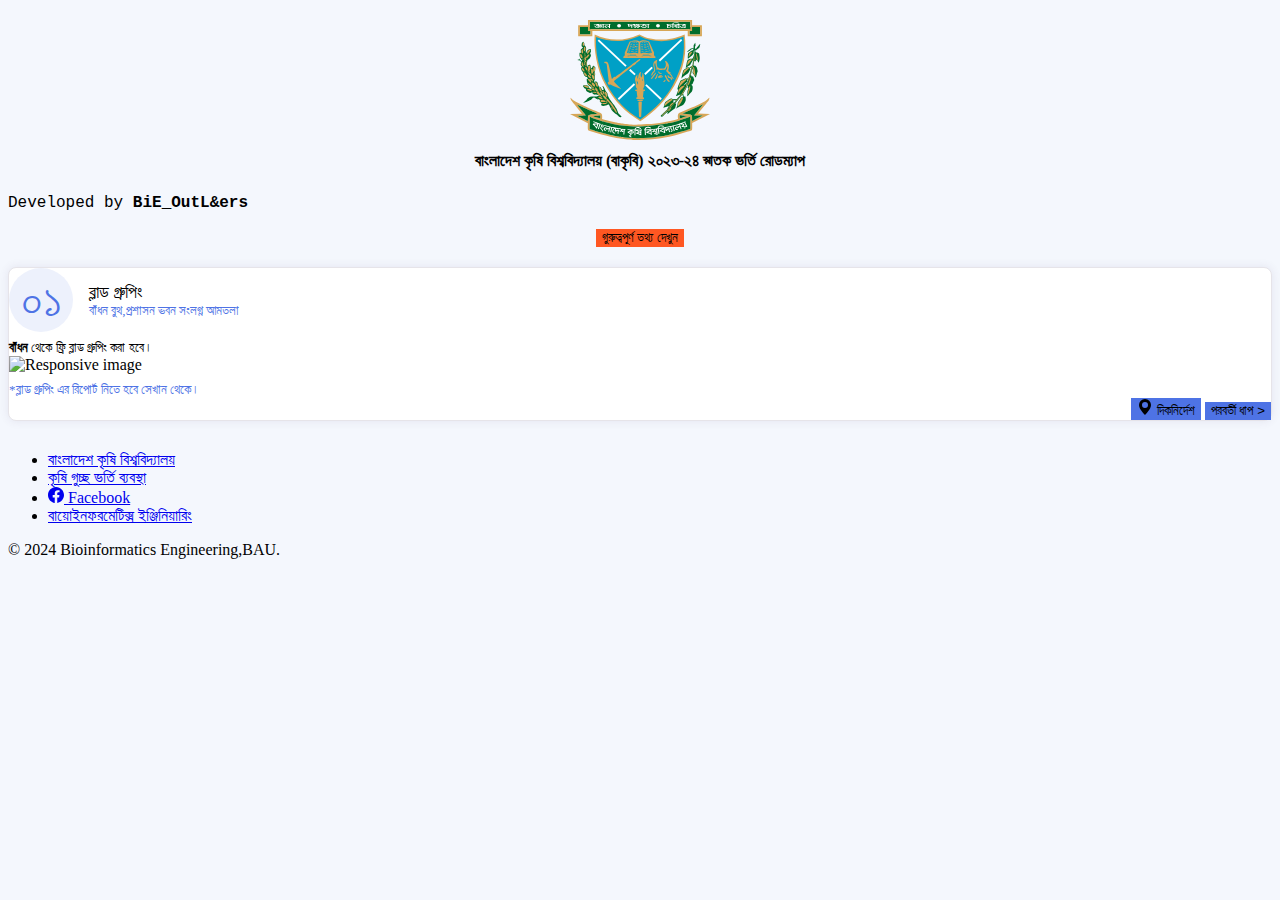
==== commit 00fcbdbd: "upgfdg" ====
--- a/index.html
+++ b/index.html
@@ -8,7 +8,7 @@
   <meta name="author" content="">
   <link rel="icon" href="/docs/4.0/assets/img/favicons/favicon.ico">
 
-  <title>BAU Admission Help</title>
+  <title>BAU Admission Roadmap</title>
   <link rel="icon" href="Bangladesh_Agriculture_University_logo.svg" type="image/x-icon">
   <link rel="canonical" href="https://getbootstrap.com/docs/4.0/examples/floating-labels/">
 
@@ -26,12 +26,13 @@
       <div class="col-lg-12">
         <div class="container" style="text-align: center;">
           <div class="text-center">
-            <img src="Bangladesh_Agriculture_University_logo.svg" class="rounded" alt="..." height="150vw">
+            <img src="Bangladesh_Agriculture_University_logo.svg" class="rounded" alt="..." height="120vw">
           </div>
           <div class="widget-49-meeting-info" style="padding: 8px;color:black;font-weight: bold;font-size:1.0rem;">
-            <span class="widget-49-pro-title"> বাংলাদেশ কৃষি বিশ্ববিদ্যালয় (বাকৃবি) ২০২৩-২৪ স্নাতক ভর্তি গাইড </span>
-          </div>
-        </div>
+            <span class="widget-49-pro-title"> বাংলাদেশ কৃষি বিশ্ববিদ্যালয় (বাকৃবি) ২০২৩-২৪ স্নাতক ভর্তি রোডম্যাপ </span>
+          </div>
+        </div>
+        <p class="text-center text-muted" style="font-family: 'Courier New', Courier, monospace;">Developed by <a href="team.html" style="text-decoration:none;font-family: 'Courier New', Courier, monospace;font-weight: bold;color:black;">BiE_OutL&ers</a></p>
       </div>
     </div>
 
@@ -248,8 +249,8 @@
                       class="btn btn-outline-success btn-sm ss" data-lat="24.72426576951257"
                       data-lng="90.43539126111024">কৃষি প্রকৌশল ও প্রযুক্তি অনুষদ</button></span></li>
                 <li class="widget-49-meeting-item pt-2"><span><button type="button"
-                      class="btn btn-outline-success btn-sm ss" data-lat="24.726162334458532"
-                      data-lng="90.43467530066481">ফিশারিজ অনুষদ</button></span></li>
+                      class="btn btn-outline-success btn-sm ss" data-lat="24.726068653860377"
+                      data-lng="90.43468906324865">ফিশারিজ অনুষদ</button></span></li>
                 <li class="widget-49-meeting-item pt-2"><span><button type="button"
                       class="btn btn-outline-success btn-sm ss" data-lat="24.73060229722724"
                       data-lng="90.43150968354057">আইআইএফএস অফিস</button></span></li>
@@ -435,7 +436,7 @@
             <li class="nav-item"><a href="https://bie.bau.edu.bd/" class="nav-link px-2 text-muted">
                 বায়োইনফরমেটিক্স ইঞ্জিনিয়ারিং</a></li>
           </ul>
-          <p class="text-center text-muted">Developed by BiE_OutL&ers | © 2024 BiE,BAU.</p>
+          <p class="text-center text-muted">© 2024 Bioinformatics Engineering,BAU.</p>
         </footer>
       </div>
 
